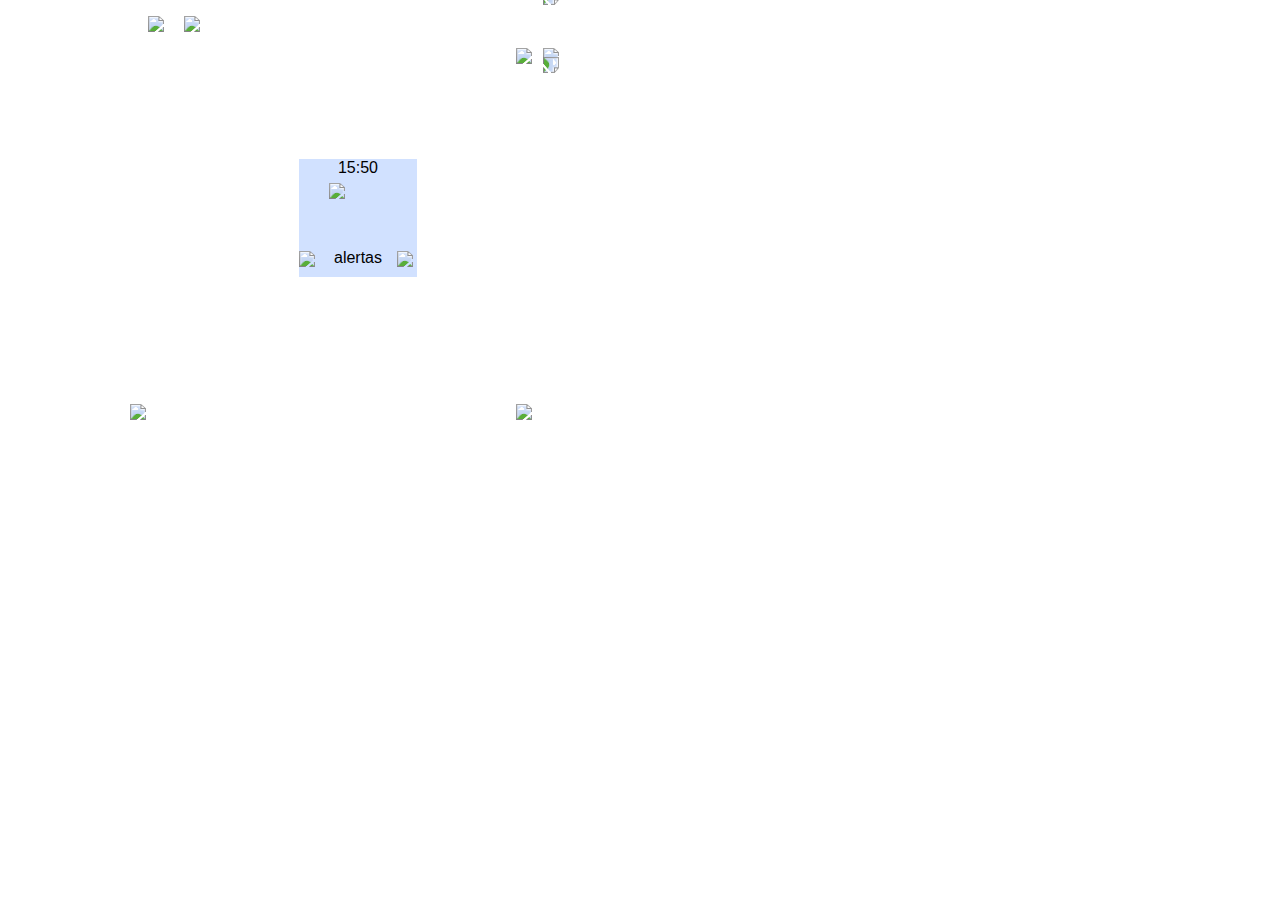
==== Prototype/First_draft/index.html @ 2274712c "add prototype to index.html" ====
<!DOCTYPE html>
<html>

	<head>
		<title>Protótipo iRave</title>
  		<meta charset="UTF-8">
  		<link rel="stylesheet" href="css/style.css">
		<script src="js/btn-layout.js"></script>
		<script src="js/main.js"></script>
	</head>

  <body onload="startTime();currentMenu('menu-main');showMenuSlide(1)">

    <div class="separator separator-side">
      <div style="position:absolute; right:0">
        <img id="phy-btn-home" class="physical-button" onclick='currentMenu("menu-main"); currentMenuSlide(1)' src="https://capitalnepal.com/wp-content/uploads/2018/02/House-Icon.jpg" />
        <img id="phy-btn-back" class="physical-button" src="https://image.freepik.com/free-icon/back-arrow-ios-7-interface-symbol_318-33678.jpg" />
      </div>

      <img id="phy-btn-left" class="physical-button" style="position:absolute; bottom:0; right:0 " src="https://cdn1.thehunt.com/app/public/system/note_images/9556714/note_view/043b4be201d6e9bfdbf0237f3e3d79c2.jpg" />
    </div>

    <div class="separator" align=center>
      <div id="main-screen">
			
				<div id="menu-main" class="global-menu">
					<div id="clock"></div>

					<div>
						<img class="main-screen-slide slide" onclick="currentMenu('menu-alert')" src="https://png.icons8.com/metro/1600/google-alerts.png">
						<img class="main-screen-slide slide" onclick="currentMenu('menu-meteo')" src="http://www.myiconfinder.com/uploads/iconsets/256-256-7666a6bccd29cfe47a347af93f9ce990.png">
						<img class="main-screen-slide slide" onclick="currentMenu('menu-wc')" src="https://user-images.githubusercontent.com/30325749/29003028-7145dace-7aaf-11e7-9ce3-fe8e409b1896.png">
						<img class="main-screen-slide slide" onclick="currentMenu('menu-def')" src="https://cdn2.iconfinder.com/data/icons/eldorado-multimedia/40/478114-options-512.png">
					</div>

					<img class="navigation-arrow" style="left:0" src="https://icon-icons.com/icons2/1144/PNG/512/scrollarrow_80992.png">

					<div style="display:inline-block;width:60%">
						<span class="main-screen-slide-subtitle subtitle">alertas</span>
						<span class="main-screen-slide-subtitle subtitle">meteo</span>
						<span class="main-screen-slide-subtitle subtitle">wc</span>
						<span class="main-screen-slide-subtitle subtitle">def</span>
					</div>

					<img class="navigation-arrow" style="right:0" src="https://icon-icons.com/icons2/1144/PNG/512/rightnavigationbutton_81014.png">
				</div>
				
				
				<div id="menu-alert" class="global-menu">
					<span>menu alertas</span>
				</div>
				
				<div id="menu-meteo" class="global-menu">
					<span>menu meteo</span>
				</div>
				
				<div id="menu-wc" class="global-menu">
					<span>menu wc</span>
				</div>
				
				<div id="menu-def" class="global-menu">
					<span>menu def</span>
				</div>
				
      </div>
    </div>

    <div class="separator separator-side">
      <div align=center style="position:absolute; top:0; left:0">
        <img id="phy-btn-up" class="physical-button physical-button-arrow" style="transform:rotate(90deg)" src="https://cdn1.thehunt.com/app/public/system/note_images/9556714/note_view/043b4be201d6e9bfdbf0237f3e3d79c2.jpg" />
        <img id="mango" class="physical-button" src="http://icones.gratuites.web.free.fr/data/Default%20Icon/media-knob.png" />

        <img style="width:90px; margin:8px; position:absolute; left:0" src="https://image.flaticon.com/icons/svg/54/54664.svg" />

        <img id="phy-btn-down" class="physical-button physical-button-arrow" style="transform:rotate(90deg)" src="https://t5.rbxcdn.com/3856a8135179ca5ccd25c88b3243207e" />
      </div>

      <img id="phy-btn-right" class="physical-button" style="position:absolute;bottom:0" src="https://t5.rbxcdn.com/3856a8135179ca5ccd25c88b3243207e" />
    </div>

  </body>

</html>
---- Prototype/First_draft/css/style.css ----
* {
 font-family: Arial;
}

.physical-button-arrow {
  display: block;
}

.physical-button {
  width: 70px;
  margin: 8px;
}

#mango {
  width: 90px;
  transition: transform .3s ease-in-out;
}

#main-screen {
  position: absolute;
  width: 3.1cm;
  height: 3.1cm;
	top: calc(50% - (3.1cm / 2));
  background: #d1e1ff;
  margin: auto;
  left: 0;
  right: 0;
}

.separator {
  position: relative;
  float: left;
  height: 420px;
  width: 300px;
  margin: 0;
}

.separator-side {
	width: 200px;
}

.main-screen-slide {
	width: 50%;
	position: absolute;
	top: 20%;
	margin: auto;
	left: 0;
  right: 0;
	display: none;
}

.main-screen-slide-subtitle {
	position: absolute;
	bottom: 10px;
	margin: auto;
	left: 0;
  right: 0;
	display: none;
}

.navigation-arrow {
	display:inline-block;
	width:20px;
	position: absolute;
	bottom: 10px;
}

.global-menu {
	display: none;
}
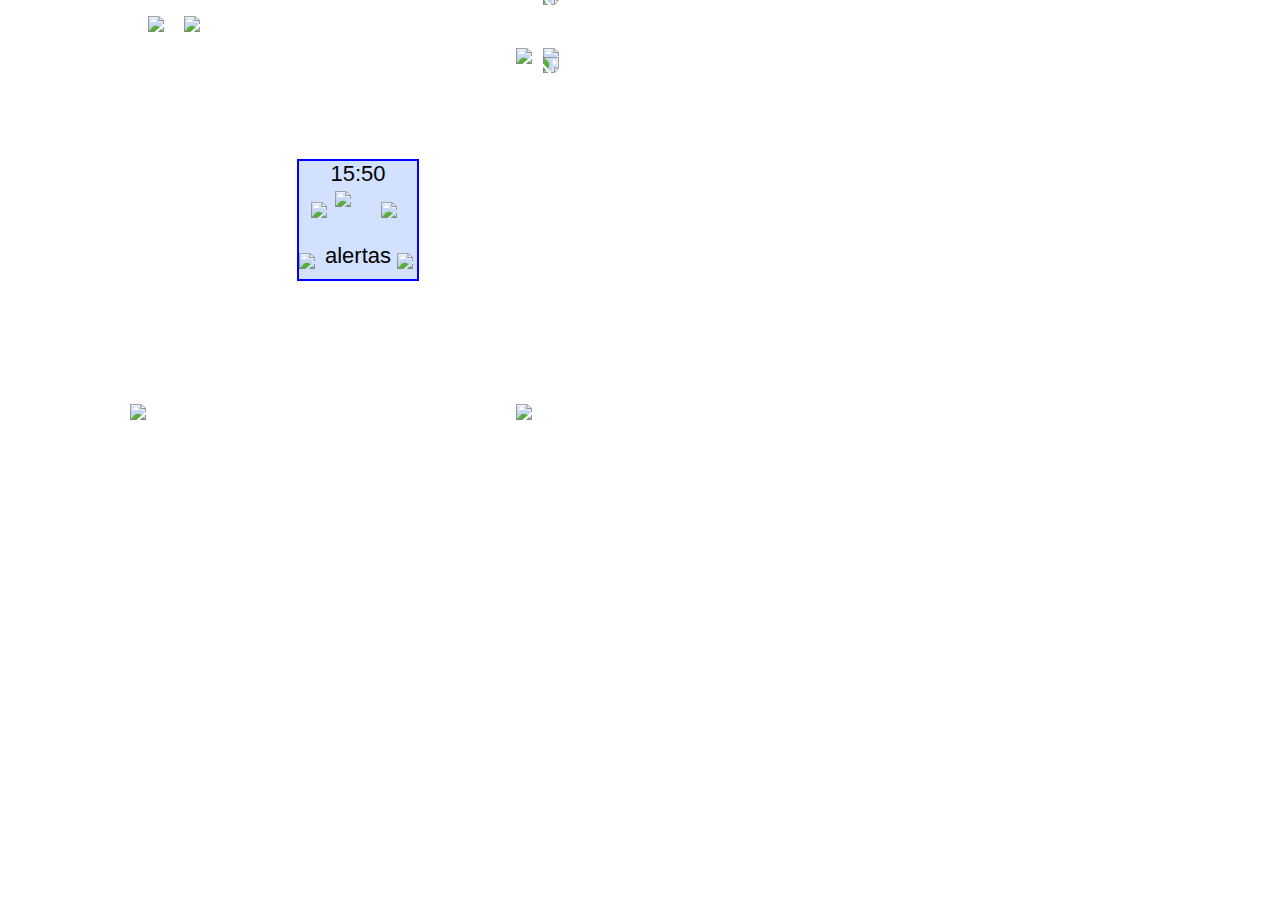
==== commit e949f755: "add most of alert menu functionality" ====
--- a/Prototype/First_draft/index.html
+++ b/Prototype/First_draft/index.html
@@ -3,8 +3,8 @@
 
 	<head>
 		<title>Protótipo iRave</title>
-  		<meta charset="UTF-8">
-  		<link rel="stylesheet" href="css/style.css">
+  	<meta charset="UTF-8">
+  	<link rel="stylesheet" href="css/style.css">
 		<script src="js/btn-layout.js"></script>
 		<script src="js/main.js"></script>
 	</head>
@@ -27,7 +27,17 @@
 					<div id="clock"></div>
 
 					<div>
-						<img class="main-screen-slide slide" onclick="currentMenu('menu-alert')" src="https://png.icons8.com/metro/1600/google-alerts.png">
+					
+						<div class="slide">
+							<img class="main-screen-slide-side-left" src="https://cdn2.iconfinder.com/data/icons/eldorado-multimedia/40/478114-options-512.png">	
+							<img class="main-screen-slide" onclick="currentMenu('menu-alert-art');showMenuSlide(1);alertChangeTab('art');" src="https://png.icons8.com/metro/1600/google-alerts.png">
+							<img class="main-screen-slide-side-right" src="http://www.myiconfinder.com/uploads/iconsets/256-256-7666a6bccd29cfe47a347af93f9ce990.png">
+						</div>
+					
+						
+						
+						
+						
 						<img class="main-screen-slide slide" onclick="currentMenu('menu-meteo')" src="http://www.myiconfinder.com/uploads/iconsets/256-256-7666a6bccd29cfe47a347af93f9ce990.png">
 						<img class="main-screen-slide slide" onclick="currentMenu('menu-wc')" src="https://user-images.githubusercontent.com/30325749/29003028-7145dace-7aaf-11e7-9ce3-fe8e409b1896.png">
 						<img class="main-screen-slide slide" onclick="currentMenu('menu-def')" src="https://cdn2.iconfinder.com/data/icons/eldorado-multimedia/40/478114-options-512.png">
@@ -46,9 +56,204 @@
 				</div>
 				
 				
-				<div id="menu-alert" class="global-menu">
-					<span>menu alertas</span>
-				</div>
+				<div id="menu-alert-art" class="global-menu">
+				
+					<img class="navigation-arrow-alert" onclick="changeMenuSlide(left)" style="left:0" src="https://icon-icons.com/icons2/1144/PNG/512/scrollarrow_80992.png">
+
+					<img class="navigation-arrow-alert" onclick="changeMenuSlide(right)" style="right:0" src="https://icon-icons.com/icons2/1144/PNG/512/rightnavigationbutton_81014.png">
+				
+				
+					<div style="display:inline-block;width:60%">
+						<div class="menu-alert-art-slide-subtitle subtitle">artista 1 texto grande</div>
+						<div class="menu-alert-art-slide-subtitle subtitle">artista 2</div>
+						<div class="menu-alert-art-slide-subtitle subtitle">artista 3</div>
+					</div>
+					
+					
+					<div class="menu-alert-art-slide slide" >
+						<div class="alert-checkbox" onclick="toggleCheckmark(this)"> </div>
+						
+						<div class="menu-alert-art-slide-image" style='background-image: url("http://www.adagio.com/images5/flavor_thumbnail/mango.jpg");'>
+						</div>
+					</div>
+					
+					<div class="menu-alert-art-slide slide" >
+						<div class="alert-checkbox" onclick="toggleCheckmark(this)"> </div>
+						<div class="menu-alert-art-slide-image" style='background-image: url("http://i.stack.imgur.com/2OrtT.jpg");'>
+						</div>
+					</div>
+
+					<div class="menu-alert-art-slide slide" >
+						<div class="alert-checkbox" onclick="toggleCheckmark(this)"> </div>
+						<div class="menu-alert-art-slide-image" style='background-image: url("https://www.doctormahers.com/wp-content/uploads/2016/07/RASBERRYBLOGpic1.jpg");'>
+						</div>
+					</div>
+					
+					<div id="menu-alert-tab-container">
+						<div class="menu-alert-tab gen">gen</div> 
+  					<div class="menu-alert-tab art">art</div> 
+  					<div class="menu-alert-tab hour">hour</div>
+					</div>
+					
+				</div>
+				
+				<div id="menu-alert-gen" class="global-menu">
+					
+					<img class="navigation-arrow-alert" onclick="changeSlideMenuSlideLevel(left)" style="left:0" src="https://icon-icons.com/icons2/1144/PNG/512/scrollarrow_80992.png">
+
+					<img class="navigation-arrow-alert" onclick="changeSlideMenuSlideLevel(right)" style="right:0" src="https://icon-icons.com/icons2/1144/PNG/512/rightnavigationbutton_81014.png">
+				
+				
+					<div style="display:inline-block;width:60%;font-size:14pt">
+						<div class="menu-alert-gen-level-subtitle level-subtitle">gen 1</div>
+						<div class="menu-alert-gen-level-subtitle level-subtitle">gen 2</div>
+					</div>
+				
+				
+					<div style="display:inline-block;width:60%;font-size:14pt">
+						<div class="menu-alert-gen-slide-subtitle subtitle level-1">artista 1</div>
+						<div class="menu-alert-gen-slide-subtitle subtitle level-1">artista 2 nome longo</div>
+						<div class="menu-alert-gen-slide-subtitle subtitle level-1">artista 3</div>
+					</div>
+					
+					
+					
+					
+					<div class="menu-alert-art-slide slide level-1" >
+						<div class="alert-checkbox" onclick="toggleCheckmark(this)"> </div>
+						
+						<div class="menu-alert-art-slide-image" style='background-image: url("http://www.adagio.com/images5/flavor_thumbnail/mango.jpg");'>
+						</div>
+					</div>
+					
+					<div class="menu-alert-art-slide slide level-1" >
+						<div class="alert-checkbox" onclick="toggleCheckmark(this)"> </div>
+						<div class="menu-alert-art-slide-image" style='background-image: url("http://i.stack.imgur.com/2OrtT.jpg");'>
+						</div>
+					</div>
+
+					<div class="menu-alert-art-slide slide level-1" >
+						<div class="alert-checkbox" onclick="toggleCheckmark(this)"> </div>
+						<div class="menu-alert-art-slide-image" style='background-image: url("https://www.doctormahers.com/wp-content/uploads/2016/07/RASBERRYBLOGpic1.jpg");'>
+						</div>
+					</div>
+					
+					
+					
+					
+					<div style="display:inline-block;width:60%;font-size:14pt">
+						<div class="menu-alert-gen-slide-subtitle subtitle level-2">level 2</div>
+						<div class="menu-alert-gen-slide-subtitle subtitle level-2">level 2 (2)</div>
+					</div>
+					
+					
+					
+					
+					<div class="menu-alert-art-slide slide level-2" >
+						<div class="alert-checkbox" onclick="toggleCheckmark(this)"> </div>
+						
+						<div class="menu-alert-art-slide-image" style='background-image: url("https://cdn1.medicalnewstoday.com/content/images/articles/275/275517/a-papaya-cut-in-half.jpg");'>
+						</div>
+					</div>
+					
+					<div class="menu-alert-art-slide slide level-2" >
+						<div class="alert-checkbox" onclick="toggleCheckmark(this)"> </div>
+						<div class="menu-alert-art-slide-image" style='background-image: url("https://5.imimg.com/data5/CU/PW/MY-5137401/purple-grapes-500x500.jpg");'>
+						</div>
+					</div>
+					
+					
+					
+					
+					
+					
+					
+					
+					
+					
+					
+					
+					<div id="menu-alert-tab-container">
+						<div class="menu-alert-tab gen">gen</div> 
+  					<div class="menu-alert-tab art">art</div> 
+  					<div class="menu-alert-tab hour">hour</div>
+					</div>
+				</div>
+				
+				<div id="menu-alert-hour" class="global-menu">
+				
+					<img class="navigation-arrow-alert nav-arrow-alert-hour" onclick="changeLevelMenuWithLevels(-1)" style="left:0" src="https://icon-icons.com/icons2/1144/PNG/512/scrollarrow_80992.png">
+
+					<img class="navigation-arrow-alert nav-arrow-alert-hour" onclick="changeLevelMenuWithLevels(1)" style="right:0" src="https://icon-icons.com/icons2/1144/PNG/512/rightnavigationbutton_81014.png">
+				
+				
+					<div style="display:inline-block;width:60%;font-size:14pt">
+						<div class="menu-alert-hour-level-subtitle level-subtitle">dia 1</div>
+						<div class="menu-alert-hour-level-subtitle level-subtitle">dia 2</div>
+					</div>
+				
+				
+					<div style="display:inline-block;width:60%;font-size:14pt">
+						<div class="menu-alert-hour-slide-subtitle subtitle level-1">
+							<div class="menu-alert-hour-list-entry" onclick="toggleSelectedEntry(this)">09h-artista 1</div>
+							<div class="menu-alert-hour-list-entry" onclick="toggleSelectedEntry(this)">10h-palavras</div>
+							<div class="menu-alert-hour-list-entry" onclick="toggleSelectedEntry(this)">10h30-aaa</div>
+						</div>
+						
+						<div class="menu-alert-hour-slide-subtitle subtitle level-1">
+							<div class="menu-alert-hour-list-entry" onclick="toggleSelectedEntry(this)">11h-artista 1</div>
+							<div class="menu-alert-hour-list-entry" onclick="toggleSelectedEntry(this)">12h-palavras grandes</div>
+							<div class="menu-alert-hour-list-entry" onclick="toggleSelectedEntry(this)">14h-aaa</div>
+						</div>
+						
+						<div class="menu-alert-hour-slide-subtitle subtitle level-1">
+							<div class="menu-alert-hour-list-entry" onclick="toggleSelectedEntry(this)">17h-artista 1</div>
+							<div class="menu-alert-hour-list-entry" onclick="toggleSelectedEntry(this)">18h-palavras</div>
+							<div class="menu-alert-hour-list-entry" onclick="toggleSelectedEntry(this)">19h-aaa</div>
+						</div>
+					</div>
+					
+					
+					
+					
+					<div class="menu-alert-art-slide slide level-1"></div>
+					<div class="menu-alert-art-slide slide level-1"></div>
+					<div class="menu-alert-art-slide slide level-1"></div>
+					
+					
+					
+					
+					<div style="display:inline-block;width:60%;font-size:14pt">
+						<div class="menu-alert-hour-slide-subtitle subtitle level-2">
+							<div class="menu-alert-hour-list-entry" onclick="toggleSelectedEntry(this)">07h-artista 1</div>
+							<div class="menu-alert-hour-list-entry" onclick="toggleSelectedEntry(this)">08h-palavras</div>
+							<div class="menu-alert-hour-list-entry" onclick="toggleSelectedEntry(this)">09h-palavras</div>
+						</div>
+						
+						<div class="menu-alert-hour-slide-subtitle subtitle level-2">
+							<div class="menu-alert-hour-list-entry" onclick="toggleSelectedEntry(this)">14h-artista 1</div>
+							<div class="menu-alert-hour-list-entry" onclick="toggleSelectedEntry(this)">15h-palavras</div>
+						</div>
+					</div>
+					
+					
+					
+					
+					<div class="menu-alert-art-slide slide level-2"></div>
+					<div class="menu-alert-art-slide slide level-2"></div>
+					
+					<div id="menu-alert-hour-progress"></div>
+					<div id="menu-alert-hour-progress-bar"></div>
+					
+					<div id="menu-alert-tab-container">
+						<div class="menu-alert-tab gen">gen</div> 
+  					<div class="menu-alert-tab art">art</div> 
+  					<div class="menu-alert-tab hour">hour</div>
+					</div>
+				</div>
+				
+				
+				
 				
 				<div id="menu-meteo" class="global-menu">
 					<span>menu meteo</span>
@@ -80,4 +285,4 @@
 
   </body>
 
-</html>+</html>
--- a/Prototype/First_draft/css/style.css
+++ b/Prototype/First_draft/css/style.css
@@ -20,11 +20,14 @@
   position: absolute;
   width: 3.1cm;
   height: 3.1cm;
-	top: calc(50% - (3.1cm / 2));
+  top: calc(50% - (3.1cm / 2));
   background: #d1e1ff;
   margin: auto;
   left: 0;
   right: 0;
+  border-style: solid;
+  border-width: 2px;
+  border-color: blue;
 }
 
 .separator {
@@ -36,35 +39,221 @@
 }
 
 .separator-side {
-	width: 200px;
+  width: 200px;
 }
 
 .main-screen-slide {
-	width: 50%;
-	position: absolute;
-	top: 20%;
-	margin: auto;
-	left: 0;
-  right: 0;
-	display: none;
+  width: 40%;
+  top: 25%;
+  position: absolute;
+  margin: auto;
+  left: 0;
+  right: 0;
+  z-index:2;
+}
+
+.main-screen-slide-side-left {
+  width: 20%;
+  top: 35%;
+  position: absolute;
+  margin: auto;
+  left: 0;
+  right: 70px;
+}
+
+.main-screen-slide-side-right {
+  width: 20%;
+  top: 35%;
+  position: absolute;
+  margin: auto;
+  left: 70px;
+  right: 0;
+}
+
+.slide {
+  display: none;
 }
 
 .main-screen-slide-subtitle {
-	position: absolute;
-	bottom: 10px;
-	margin: auto;
-	left: 0;
-  right: 0;
-	display: none;
+  font-size: 22px;
+  position: absolute;
+  bottom: 10px;
+  margin: auto;
+  left: 0;
+  right: 0;
+  display: none;
 }
 
 .navigation-arrow {
-	display:inline-block;
-	width:20px;
-	position: absolute;
-	bottom: 10px;
+  display:inline-block;
+  width:20px;
+  position: absolute;
+  bottom: 10px;
 }
 
 .global-menu {
-	display: none;
+  display: none;
+}
+
+#clock {
+  font-size: 22px;
+}
+
+.menu-alert-art-slide-subtitle {
+  font-size: 20px;
+  position: absolute;
+  top: 6px;
+  margin: auto;
+  left: 0;
+  right: 0;
+  display: none;
+  z-index: 5;
+  height: 24px;
+  white-space:nowrap;
+}
+
+.menu-alert-art-slide-image {
+  position: absolute;
+  top: 0;
+  width: 100%;
+  height: 100%;
+  background-size: cover;
+  background-repeat: no-repeat;
+  background-position: 50% 50%;
+  opacity: .6;
+}
+
+#menu-alert-tab-container {
+  position: absolute;
+  bottom: 0;
+  width:100%;
+  height:15%px;
+}
+
+.menu-alert-tab {
+  background-color: blue;
+  display: inline-block;
+  height: 100%;
+  width: 29%;
+  font-size: 12pt;
+  line-height: 24px;
+}
+
+.menu-alert-tab-selected {
+  background-color: red;
+}
+
+.alert-checkbox {
+  position: absolute;
+  margin: auto;
+  left: 0;
+  right: 0;
+  top: calc(50% - 20px);
+  height: 50px;
+  width: 50px;
+  background-color: black;
+  z-index: 5;
+  transition: .5s ease-in-out;
+  opacity: .7;
+}
+
+.alert-checkbox-ticked {
+  background-color: green;
+}
+
+.navigation-arrow-alert {
+  display:inline-block;
+  width:20px;
+  position: absolute;
+  bottom: 50px;
+  opacity: 1;
+  z-index: 10;
+}
+
+.menu-alert-gen-slide-subtitle {
+  font-size: 14pt;
+  position: absolute;
+  top: 18px;
+  margin: auto;
+  left: 0;
+  right: 0;
+  display: none;
+  z-index: 5;
+  height: 24px;
+  white-space:nowrap;
+}
+
+.menu-alert-gen-level-subtitle {
+  font-size: 14pt;
+  position: absolute;
+  top: 0;
+  margin: auto;
+  left: 0;
+  right: 0;
+  display: none;
+  z-index: 5;
+  height: 24px;
+  white-space:nowrap;
+}
+
+.menu-alert-hour-level-subtitle {
+  font-size: 14pt;
+  position: absolute;
+  top: 0;
+  margin: auto;
+  left: 0;
+  right: 0;
+  display: none;
+  z-index: 5;
+  height: 24px;
+  white-space:nowrap;
+}
+
+.menu-alert-hour-slide-subtitle {
+  font-size: 12pt;
+  position: absolute;
+  top: 18px;
+  margin: auto;
+  left: 4px;
+  right: 14px;
+  display: none;
+  z-index: 5;
+  height: 24px;
+  white-space:nowrap;
+  text-align: left;
+}
+
+.nav-arrow-alert-hour {
+  top: 2px;
+}
+
+.menu-alert-hour-list-entry {
+  background-color: orange;
+}
+
+.alert-entry-selected {
+  background-color: purple;
+}
+
+#menu-alert-hour-progress {
+  position: absolute;
+  height: 60px;
+  width: 6px;
+  top: 18px;
+  margin: auto;
+  left: calc(100% - 12px);
+  right: 4px;
+  background-color: green;
+}
+
+#menu-alert-hour-progress-bar {
+  position: absolute;
+  width: 6px;
+  margin: auto;
+  left: calc(100% - 12px);
+  right: 4px;
+  height: 10px;
+  top: 38px;
+  background-color: yellow;
+  z-index:2;
 }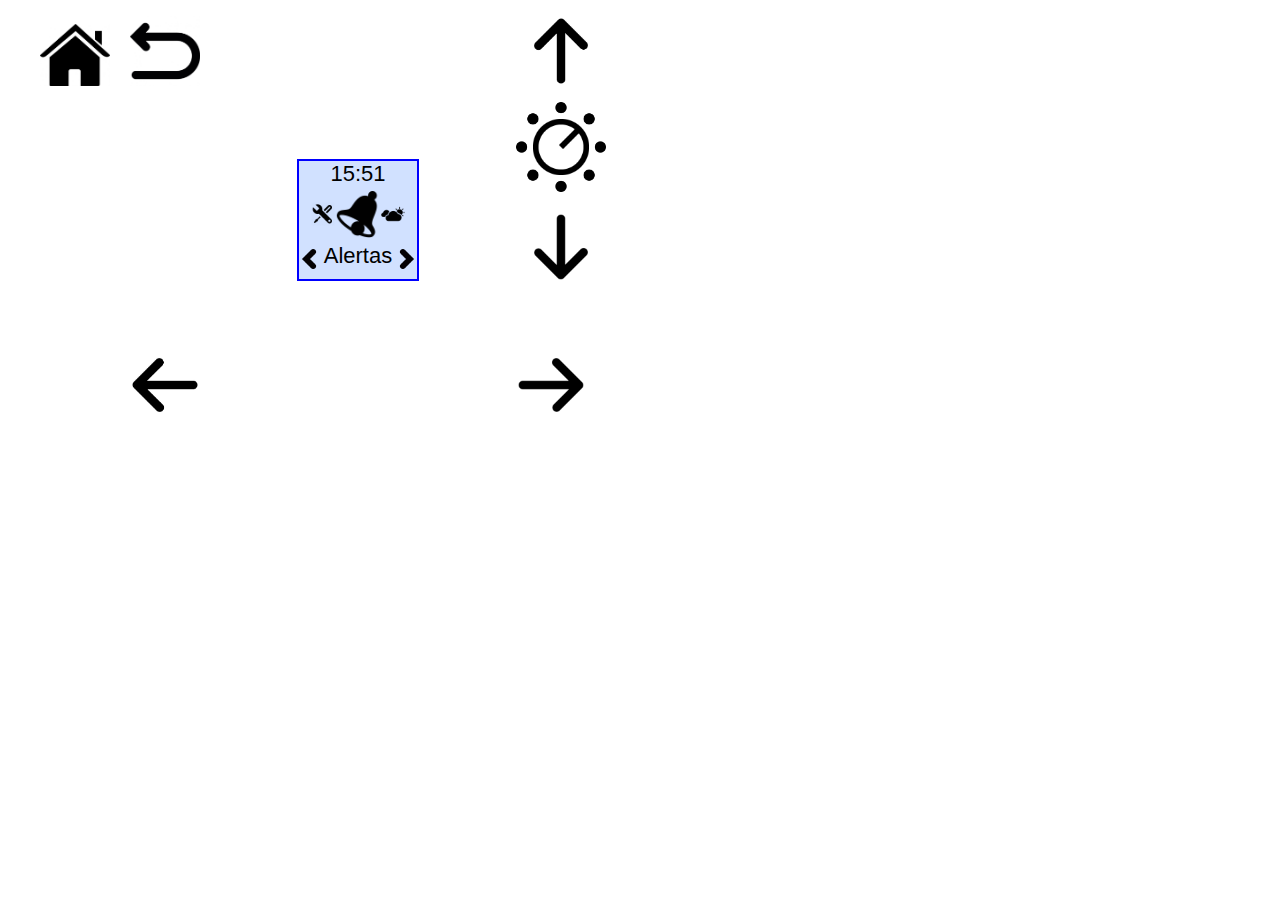
==== commit 1a2cad18: "added images to local storage" ====
--- a/Prototype/First_draft/index.html
+++ b/Prototype/First_draft/index.html
@@ -13,11 +13,11 @@
 
     <div class="separator separator-side">
       <div style="position:absolute; right:0">
-        <img id="phy-btn-home" class="physical-button" onclick='currentMenu("menu-main"); currentMenuSlide(1)' src="https://capitalnepal.com/wp-content/uploads/2018/02/House-Icon.jpg" />
-        <img id="phy-btn-back" class="physical-button" src="https://image.freepik.com/free-icon/back-arrow-ios-7-interface-symbol_318-33678.jpg" />
+        <img id="phy-btn-home" class="physical-button" onclick='currentMenu("menu-main"); currentMenuSlide(1)' src="img/botFisicos/home.jpg" />
+        <img id="phy-btn-back" class="physical-button" src="img/botFisicos/back.jpg" />
       </div>
 
-      <img id="phy-btn-left" class="physical-button" style="position:absolute; bottom:0; right:0 " src="https://cdn1.thehunt.com/app/public/system/note_images/9556714/note_view/043b4be201d6e9bfdbf0237f3e3d79c2.jpg" />
+      <img id="phy-btn-left" class="physical-button" style="position:absolute; bottom:0; right:0 " src="img/botFisicos/leftArrow.jpg"/>
     </div>
 
     <div class="separator" align=center>
@@ -29,38 +29,50 @@
 					<div>
 					
 						<div class="slide">
-							<img class="main-screen-slide-side-left" src="https://cdn2.iconfinder.com/data/icons/eldorado-multimedia/40/478114-options-512.png">	
-							<img class="main-screen-slide" onclick="currentMenu('menu-alert-art');showMenuSlide(1);alertChangeTab('art');" src="https://png.icons8.com/metro/1600/google-alerts.png">
-							<img class="main-screen-slide-side-right" src="http://www.myiconfinder.com/uploads/iconsets/256-256-7666a6bccd29cfe47a347af93f9ce990.png">
-						</div>
-					
-						
-						
-						
-						
-						<img class="main-screen-slide slide" onclick="currentMenu('menu-meteo')" src="http://www.myiconfinder.com/uploads/iconsets/256-256-7666a6bccd29cfe47a347af93f9ce990.png">
-						<img class="main-screen-slide slide" onclick="currentMenu('menu-wc')" src="https://user-images.githubusercontent.com/30325749/29003028-7145dace-7aaf-11e7-9ce3-fe8e409b1896.png">
-						<img class="main-screen-slide slide" onclick="currentMenu('menu-def')" src="https://cdn2.iconfinder.com/data/icons/eldorado-multimedia/40/478114-options-512.png">
-					</div>
-
-					<img class="navigation-arrow" style="left:0" src="https://icon-icons.com/icons2/1144/PNG/512/scrollarrow_80992.png">
+							<img class="main-screen-slide-side-left" src="img/main-menu/def.png">	
+							<img class="main-screen-slide" onclick="currentMenu('menu-alert-art');showMenuSlide(1);alertChangeTab('art');" src="img/main-menu/alerts.png">
+							<img class="main-screen-slide-side-right" src="img/main-menu/cloud.png">
+						</div>
+						
+						<div class= "slide"> 
+							<img class="main-screen-slide-side-left" src="img/main-menu/alerts.png"> 
+							<img class="main-screen-slide" onclick="currentMenu('menu-meteo');" src="img/main-menu/cloud.png">
+							<img class="main-screen-slide-side-right" src="img/main-menu/wc.png"> 
+						</div>
+
+						<div class = "slide">
+							<img class="main-screen-slide-side-left" src="img/main-menu/cloud.png"> 
+							<img class="main-screen-slide" onclick="currentMenu('menu-wc');" src="img/main-menu/wc.png">
+							<img class="main-screen-slide-side-right" src="img/main-menu/def.png"> 
+						</div>
+
+						<div class= "slide">
+							<img class="main-screen-slide-side-left" src="img/main-menu/wc.png">	
+							<img class="main-screen-slide" onclick="currentMenu('menu-def');" src="img/main-menu/def.png">
+							<img class="main-screen-slide-side-right" src="img/main-menu/alerts.png"> 
+
+						</div>
+
+					</div>
+
+					<img class="navigation-arrow" style="left:0" src="img/botFisicos/scrollLeft.png">
 
 					<div style="display:inline-block;width:60%">
-						<span class="main-screen-slide-subtitle subtitle">alertas</span>
-						<span class="main-screen-slide-subtitle subtitle">meteo</span>
-						<span class="main-screen-slide-subtitle subtitle">wc</span>
-						<span class="main-screen-slide-subtitle subtitle">def</span>
-					</div>
-
-					<img class="navigation-arrow" style="right:0" src="https://icon-icons.com/icons2/1144/PNG/512/rightnavigationbutton_81014.png">
+						<span class="main-screen-slide-subtitle subtitle">Alertas</span>
+						<span class="main-screen-slide-subtitle subtitle">Meteo</span>
+						<span class="main-screen-slide-subtitle subtitle">Wc</span>
+						<span class="main-screen-slide-subtitle subtitle">Def</span>
+					</div>
+
+					<img class="navigation-arrow" style="right:0" src="img/botFisicos/scrollRight.png">
 				</div>
 				
 				
 				<div id="menu-alert-art" class="global-menu">
 				
-					<img class="navigation-arrow-alert" onclick="changeMenuSlide(left)" style="left:0" src="https://icon-icons.com/icons2/1144/PNG/512/scrollarrow_80992.png">
-
-					<img class="navigation-arrow-alert" onclick="changeMenuSlide(right)" style="right:0" src="https://icon-icons.com/icons2/1144/PNG/512/rightnavigationbutton_81014.png">
+					<img class="navigation-arrow-alert" onclick="changeMenuSlide(left)" style="left:0" src="img/botFisicos/scrollLeft.png">
+
+					<img class="navigation-arrow-alert" onclick="changeMenuSlide(right)" style="right:0" src="img/botFisicos/scrollRight.png">
 				
 				
 					<div style="display:inline-block;width:60%">
@@ -73,19 +85,19 @@
 					<div class="menu-alert-art-slide slide" >
 						<div class="alert-checkbox" onclick="toggleCheckmark(this)"> </div>
 						
-						<div class="menu-alert-art-slide-image" style='background-image: url("http://www.adagio.com/images5/flavor_thumbnail/mango.jpg");'>
+						<div class="menu-alert-art-slide-image" style='background-image: url("img/menu-alertas/mango.jpg");'>
 						</div>
 					</div>
 					
 					<div class="menu-alert-art-slide slide" >
 						<div class="alert-checkbox" onclick="toggleCheckmark(this)"> </div>
-						<div class="menu-alert-art-slide-image" style='background-image: url("http://i.stack.imgur.com/2OrtT.jpg");'>
+						<div class="menu-alert-art-slide-image" style='background-image: url("img/menu-alertas/background.jpg");'>
 						</div>
 					</div>
 
 					<div class="menu-alert-art-slide slide" >
 						<div class="alert-checkbox" onclick="toggleCheckmark(this)"> </div>
-						<div class="menu-alert-art-slide-image" style='background-image: url("https://www.doctormahers.com/wp-content/uploads/2016/07/RASBERRYBLOGpic1.jpg");'>
+						<div class="menu-alert-art-slide-image" style='background-image: url("img/menu-alertas/raspberry.jpg");'>
 						</div>
 					</div>
 					
@@ -99,9 +111,9 @@
 				
 				<div id="menu-alert-gen" class="global-menu">
 					
-					<img class="navigation-arrow-alert" onclick="changeSlideMenuSlideLevel(left)" style="left:0" src="https://icon-icons.com/icons2/1144/PNG/512/scrollarrow_80992.png">
-
-					<img class="navigation-arrow-alert" onclick="changeSlideMenuSlideLevel(right)" style="right:0" src="https://icon-icons.com/icons2/1144/PNG/512/rightnavigationbutton_81014.png">
+					<img class="navigation-arrow-alert" onclick="changeSlideMenuSlideLevel(left)" style="left:0" src="img/botFisicos/scrollLeft.png">
+
+					<img class="navigation-arrow-alert" onclick="changeSlideMenuSlideLevel(right)" style="right:0" src="img/botFisicos/scrollRight.png">
 				
 				
 					<div style="display:inline-block;width:60%;font-size:14pt">
@@ -117,24 +129,22 @@
 					</div>
 					
 					
-					
-					
 					<div class="menu-alert-art-slide slide level-1" >
 						<div class="alert-checkbox" onclick="toggleCheckmark(this)"> </div>
 						
-						<div class="menu-alert-art-slide-image" style='background-image: url("http://www.adagio.com/images5/flavor_thumbnail/mango.jpg");'>
+						<div class="menu-alert-art-slide-image" style='background-image: url("img/menu-alertas/mango.jpg");'>
 						</div>
 					</div>
 					
 					<div class="menu-alert-art-slide slide level-1" >
 						<div class="alert-checkbox" onclick="toggleCheckmark(this)"> </div>
-						<div class="menu-alert-art-slide-image" style='background-image: url("http://i.stack.imgur.com/2OrtT.jpg");'>
+						<div class="menu-alert-art-slide-image" style='background-image: url("img/menu-alertas/background.jpg");'>
 						</div>
 					</div>
 
 					<div class="menu-alert-art-slide slide level-1" >
 						<div class="alert-checkbox" onclick="toggleCheckmark(this)"> </div>
-						<div class="menu-alert-art-slide-image" style='background-image: url("https://www.doctormahers.com/wp-content/uploads/2016/07/RASBERRYBLOGpic1.jpg");'>
+						<div class="menu-alert-art-slide-image" style='background-image: url("img/menu-alertas/raspberry.jpg");'>
 						</div>
 					</div>
 					
@@ -148,17 +158,19 @@
 					
 					
 					
+
+			
 					
 					<div class="menu-alert-art-slide slide level-2" >
 						<div class="alert-checkbox" onclick="toggleCheckmark(this)"> </div>
 						
-						<div class="menu-alert-art-slide-image" style='background-image: url("https://cdn1.medicalnewstoday.com/content/images/articles/275/275517/a-papaya-cut-in-half.jpg");'>
+						<div class="menu-alert-art-slide-image" style='background-image: url("img/menu-alertas/papaya.jpg");'>
 						</div>
 					</div>
 					
 					<div class="menu-alert-art-slide slide level-2" >
 						<div class="alert-checkbox" onclick="toggleCheckmark(this)"> </div>
-						<div class="menu-alert-art-slide-image" style='background-image: url("https://5.imimg.com/data5/CU/PW/MY-5137401/purple-grapes-500x500.jpg");'>
+						<div class="menu-alert-art-slide-image" style='background-image: url("img/menu-alertas/grapes.jpg");'>
 						</div>
 					</div>
 					
@@ -182,9 +194,9 @@
 				
 				<div id="menu-alert-hour" class="global-menu">
 				
-					<img class="navigation-arrow-alert nav-arrow-alert-hour" onclick="changeLevelMenuWithLevels(-1)" style="left:0" src="https://icon-icons.com/icons2/1144/PNG/512/scrollarrow_80992.png">
-
-					<img class="navigation-arrow-alert nav-arrow-alert-hour" onclick="changeLevelMenuWithLevels(1)" style="right:0" src="https://icon-icons.com/icons2/1144/PNG/512/rightnavigationbutton_81014.png">
+					<img class="navigation-arrow-alert nav-arrow-alert-hour" onclick="changeLevelMenuWithLevels(-1)" style="left:0" src="img/botFisicos/scrollLeft.png">
+
+					<img class="navigation-arrow-alert nav-arrow-alert-hour" onclick="changeLevelMenuWithLevels(1)" style="right:0" src="img/botFisicos/scrollRight.png">
 				
 				
 					<div style="display:inline-block;width:60%;font-size:14pt">
@@ -272,15 +284,15 @@
 
     <div class="separator separator-side">
       <div align=center style="position:absolute; top:0; left:0">
-        <img id="phy-btn-up" class="physical-button physical-button-arrow" style="transform:rotate(90deg)" src="https://cdn1.thehunt.com/app/public/system/note_images/9556714/note_view/043b4be201d6e9bfdbf0237f3e3d79c2.jpg" />
-        <img id="mango" class="physical-button" src="http://icones.gratuites.web.free.fr/data/Default%20Icon/media-knob.png" />
-
-        <img style="width:90px; margin:8px; position:absolute; left:0" src="https://image.flaticon.com/icons/svg/54/54664.svg" />
-
-        <img id="phy-btn-down" class="physical-button physical-button-arrow" style="transform:rotate(90deg)" src="https://t5.rbxcdn.com/3856a8135179ca5ccd25c88b3243207e" />
+        <img id="phy-btn-up" class="physical-button physical-button-arrow" style="transform:rotate(90deg)" src="img/botFisicos/leftArrow.jpg"/>
+        <img id="mango" class="physical-button" src="img/botFisicos/rotativo.png" />
+
+        <img style="width:90px; margin:8px; position:absolute; left:0" src="img/botFisicos/rot-dots.png" />
+
+        <img id="phy-btn-down" class="physical-button physical-button-arrow" style="transform:rotate(90deg)" src="img/botFisicos/rightArrow.png" />
       </div>
 
-      <img id="phy-btn-right" class="physical-button" style="position:absolute;bottom:0" src="https://t5.rbxcdn.com/3856a8135179ca5ccd25c88b3243207e" />
+      <img id="phy-btn-right" class="physical-button" style="position:absolute;bottom:0" src="img/botFisicos/rightArrow.png" />
     </div>
 
   </body>
